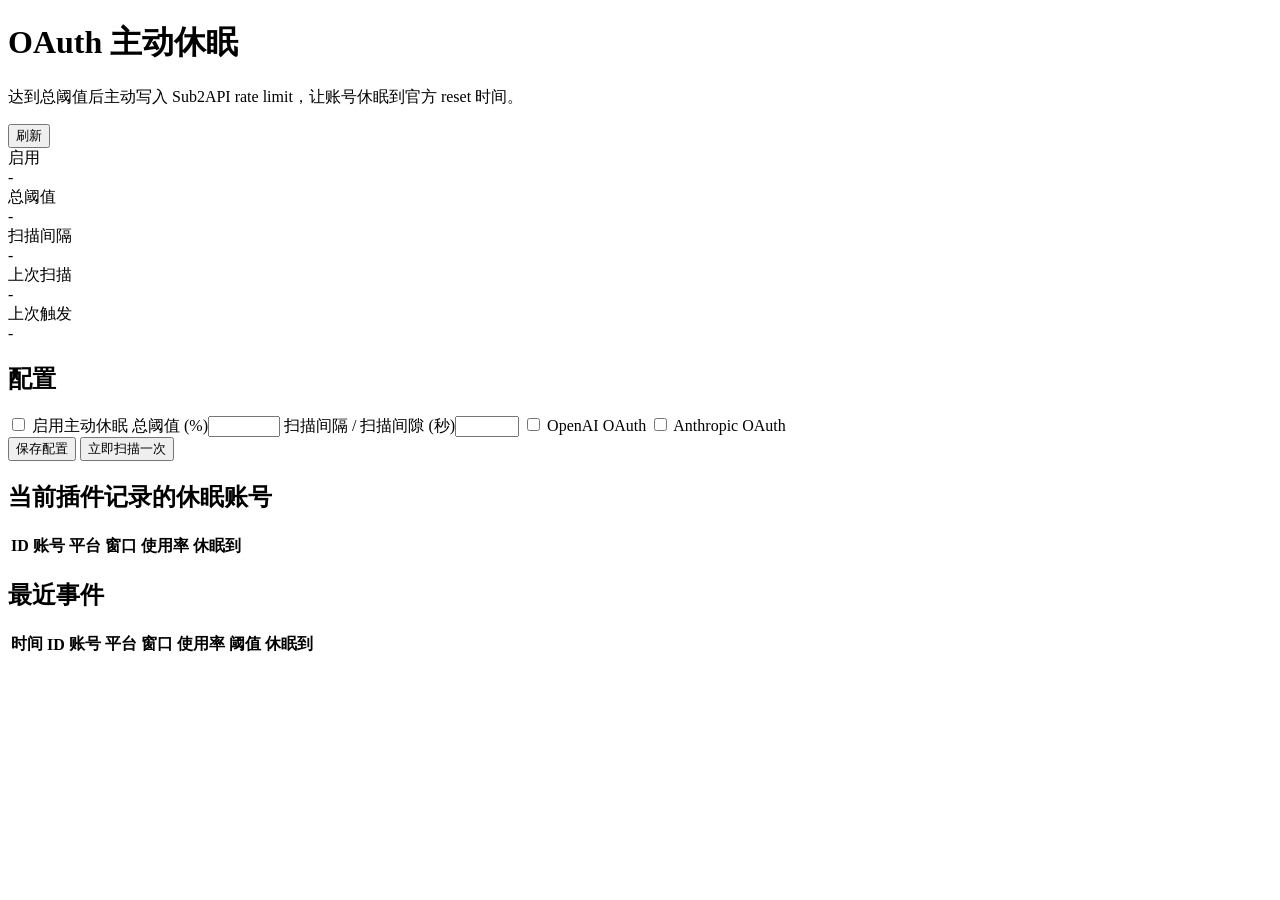
==== app/static/index.html @ f79aa586 "Initial open-source release" ====
<!doctype html>
<html lang="zh-CN">
<head>
  <meta charset="utf-8" />
  <meta name="viewport" content="width=device-width, initial-scale=1" />
  <title>OAuth 休眠</title>
  <script>
    window.OAUTH_SLEEPER_BASE_PATH = document.currentScript.dataset.basePath || '';
  </script>
  <link rel="stylesheet" href="static/style.css" />
</head>
<body>
  <main class="wrap">
    <header class="header">
      <div>
        <h1>OAuth 主动休眠</h1>
        <p>达到总阈值后主动写入 Sub2API rate limit，让账号休眠到官方 reset 时间。</p>
      </div>
      <button id="refreshBtn">刷新</button>
    </header>

    <section class="grid cards">
      <div class="card"><div class="label">启用</div><div id="enabledStat" class="value">-</div></div>
      <div class="card"><div class="label">总阈值</div><div id="thresholdStat" class="value">-</div></div>
      <div class="card"><div class="label">扫描间隔</div><div id="intervalStat" class="value">-</div></div>
      <div class="card"><div class="label">上次扫描</div><div id="lastScanStat" class="value small">-</div></div>
      <div class="card"><div class="label">上次触发</div><div id="triggeredStat" class="value">-</div></div>
    </section>

    <section class="panel">
      <h2>配置</h2>
      <div class="form">
        <label class="check"><input id="enabled" type="checkbox" /> 启用主动休眠</label>
        <label>总阈值 (%)<input id="threshold" type="number" min="1" max="100" step="0.1" /></label>
        <label>扫描间隔 / 扫描间隙 (秒)<input id="interval" type="number" min="15" max="3600" step="1" /></label>
        <label class="check"><input id="includeOpenai" type="checkbox" /> OpenAI OAuth</label>
        <label class="check"><input id="includeAnthropic" type="checkbox" /> Anthropic OAuth</label>
      </div>
      <div class="actions">
        <button id="saveBtn">保存配置</button>
        <button id="scanBtn" class="secondary">立即扫描一次</button>
      </div>
      <pre id="message"></pre>
    </section>

    <section class="panel">
      <h2>当前插件记录的休眠账号</h2>
      <div class="tableWrap"><table><thead><tr><th>ID</th><th>账号</th><th>平台</th><th>窗口</th><th>使用率</th><th>休眠到</th></tr></thead><tbody id="sleepingBody"></tbody></table></div>
    </section>

    <section class="panel">
      <h2>最近事件</h2>
      <div class="tableWrap"><table><thead><tr><th>时间</th><th>ID</th><th>账号</th><th>平台</th><th>窗口</th><th>使用率</th><th>阈值</th><th>休眠到</th></tr></thead><tbody id="eventsBody"></tbody></table></div>
    </section>
  </main>
  <script src="static/app.js"></script>
</body>
</html>
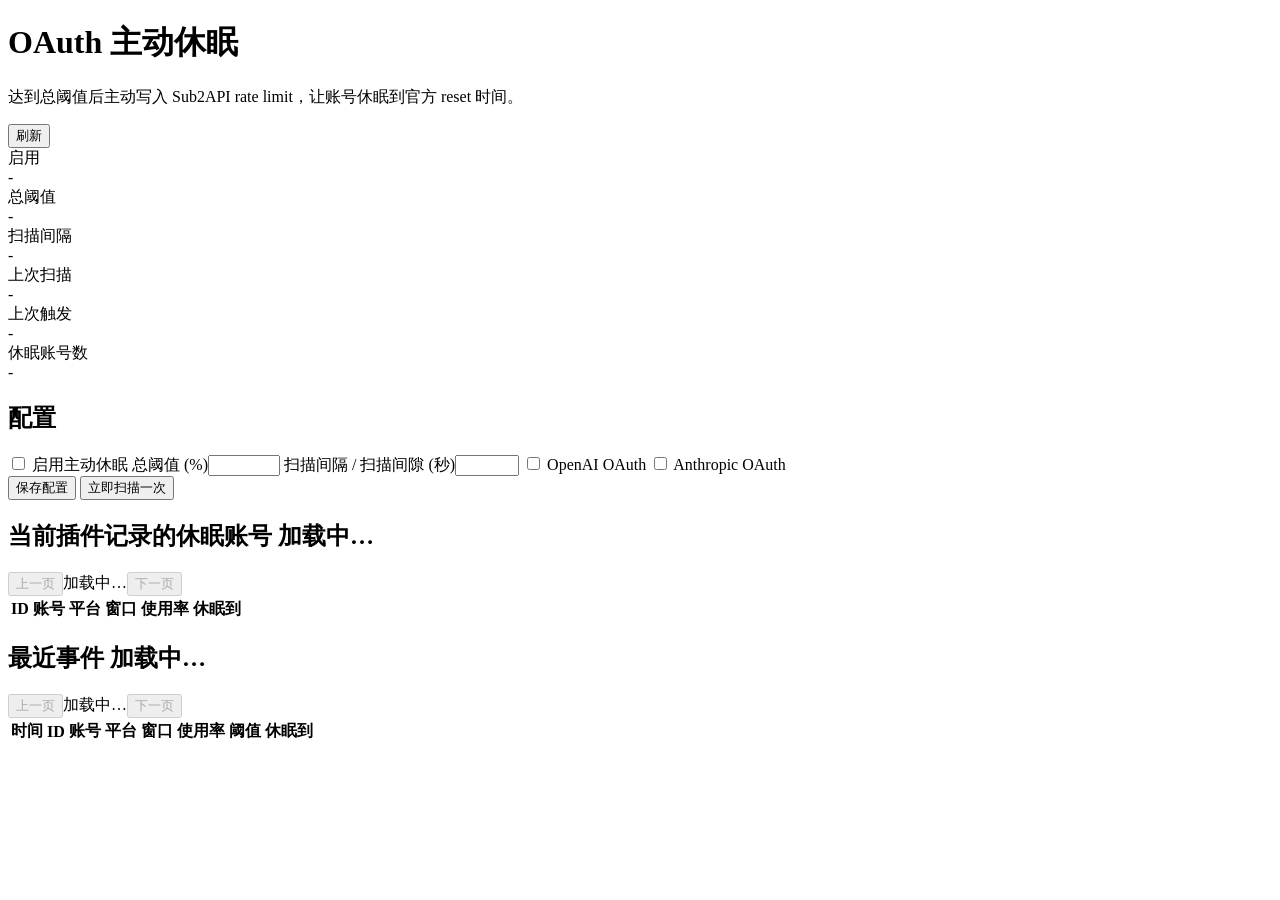
==== commit b61d3919: "feat: add paginated sleeper admin tables" ====
--- a/app/static/index.html
+++ b/app/static/index.html
@@ -7,7 +7,7 @@
   <script>
     window.OAUTH_SLEEPER_BASE_PATH = document.currentScript.dataset.basePath || '';
   </script>
-  <link rel="stylesheet" href="static/style.css" />
+  <link rel="stylesheet" href="static/style.css?v=20260516-1559" />
 </head>
 <body>
   <main class="wrap">
@@ -25,6 +25,7 @@
       <div class="card"><div class="label">扫描间隔</div><div id="intervalStat" class="value">-</div></div>
       <div class="card"><div class="label">上次扫描</div><div id="lastScanStat" class="value small">-</div></div>
       <div class="card"><div class="label">上次触发</div><div id="triggeredStat" class="value">-</div></div>
+      <div class="card"><div class="label">休眠账号数</div><div id="sleepingCountStat" class="value">-</div></div>
     </section>
 
     <section class="panel">
@@ -44,15 +45,21 @@
     </section>
 
     <section class="panel">
-      <h2>当前插件记录的休眠账号</h2>
+      <div class="sectionHead">
+        <h2>当前插件记录的休眠账号 <span id="sleepingTotal" class="muted">加载中…</span></h2>
+        <div class="pager"><button id="sleepingPrev" class="secondary" disabled>上一页</button><span id="sleepingPageInfo">加载中…</span><button id="sleepingNext" class="secondary" disabled>下一页</button></div>
+      </div>
       <div class="tableWrap"><table><thead><tr><th>ID</th><th>账号</th><th>平台</th><th>窗口</th><th>使用率</th><th>休眠到</th></tr></thead><tbody id="sleepingBody"></tbody></table></div>
     </section>
 
     <section class="panel">
-      <h2>最近事件</h2>
+      <div class="sectionHead">
+        <h2>最近事件 <span id="eventsTotal" class="muted">加载中…</span></h2>
+        <div class="pager"><button id="eventsPrev" class="secondary" disabled>上一页</button><span id="eventsPageInfo">加载中…</span><button id="eventsNext" class="secondary" disabled>下一页</button></div>
+      </div>
       <div class="tableWrap"><table><thead><tr><th>时间</th><th>ID</th><th>账号</th><th>平台</th><th>窗口</th><th>使用率</th><th>阈值</th><th>休眠到</th></tr></thead><tbody id="eventsBody"></tbody></table></div>
     </section>
   </main>
-  <script src="static/app.js"></script>
+  <script src="static/app.js?v=20260516-1559"></script>
 </body>
 </html>
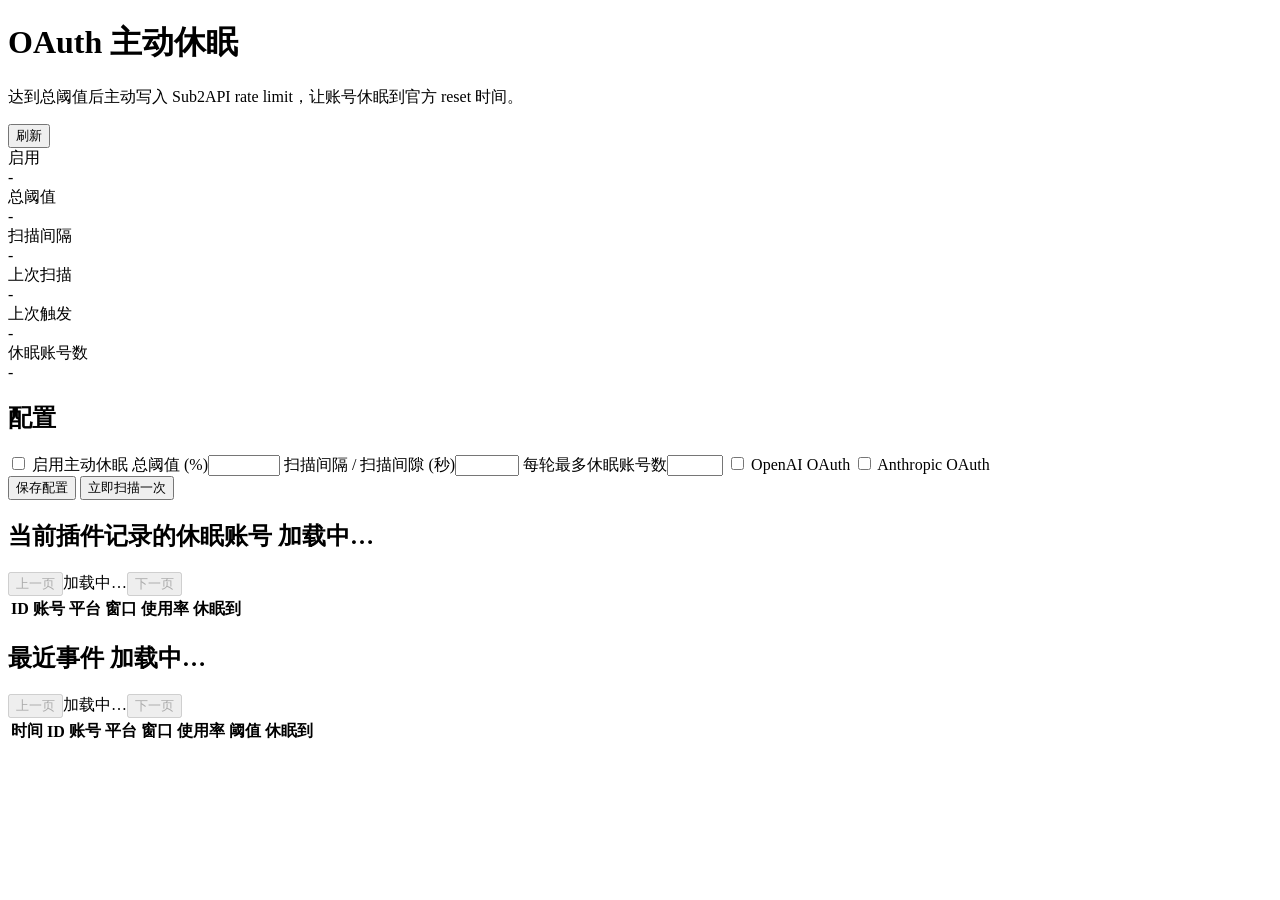
==== commit 003eb389: "feat: configure OAuth sleeper scan limit - Store max_sleep_per_scan in plugin settings and expose it" ====
--- a/app/static/index.html
+++ b/app/static/index.html
@@ -4,10 +4,7 @@
   <meta charset="utf-8" />
   <meta name="viewport" content="width=device-width, initial-scale=1" />
   <title>OAuth 休眠</title>
-  <script>
-    window.OAUTH_SLEEPER_BASE_PATH = document.currentScript.dataset.basePath || '';
-  </script>
-  <link rel="stylesheet" href="static/style.css?v=20260516-1559" />
+  <link rel="stylesheet" href="/custom/oauth-sleeper/static/style.css?v=20260516-1559" />
 </head>
 <body>
   <main class="wrap">
@@ -34,6 +31,7 @@
         <label class="check"><input id="enabled" type="checkbox" /> 启用主动休眠</label>
         <label>总阈值 (%)<input id="threshold" type="number" min="1" max="100" step="0.1" /></label>
         <label>扫描间隔 / 扫描间隙 (秒)<input id="interval" type="number" min="15" max="3600" step="1" /></label>
+        <label>每轮最多休眠账号数<input id="maxSleep" type="number" min="0" max="100" step="1" /></label>
         <label class="check"><input id="includeOpenai" type="checkbox" /> OpenAI OAuth</label>
         <label class="check"><input id="includeAnthropic" type="checkbox" /> Anthropic OAuth</label>
       </div>
@@ -60,6 +58,6 @@
       <div class="tableWrap"><table><thead><tr><th>时间</th><th>ID</th><th>账号</th><th>平台</th><th>窗口</th><th>使用率</th><th>阈值</th><th>休眠到</th></tr></thead><tbody id="eventsBody"></tbody></table></div>
     </section>
   </main>
-  <script src="static/app.js?v=20260516-1559"></script>
+  <script src="/custom/oauth-sleeper/static/app.js?v=20260516-1559"></script>
 </body>
 </html>
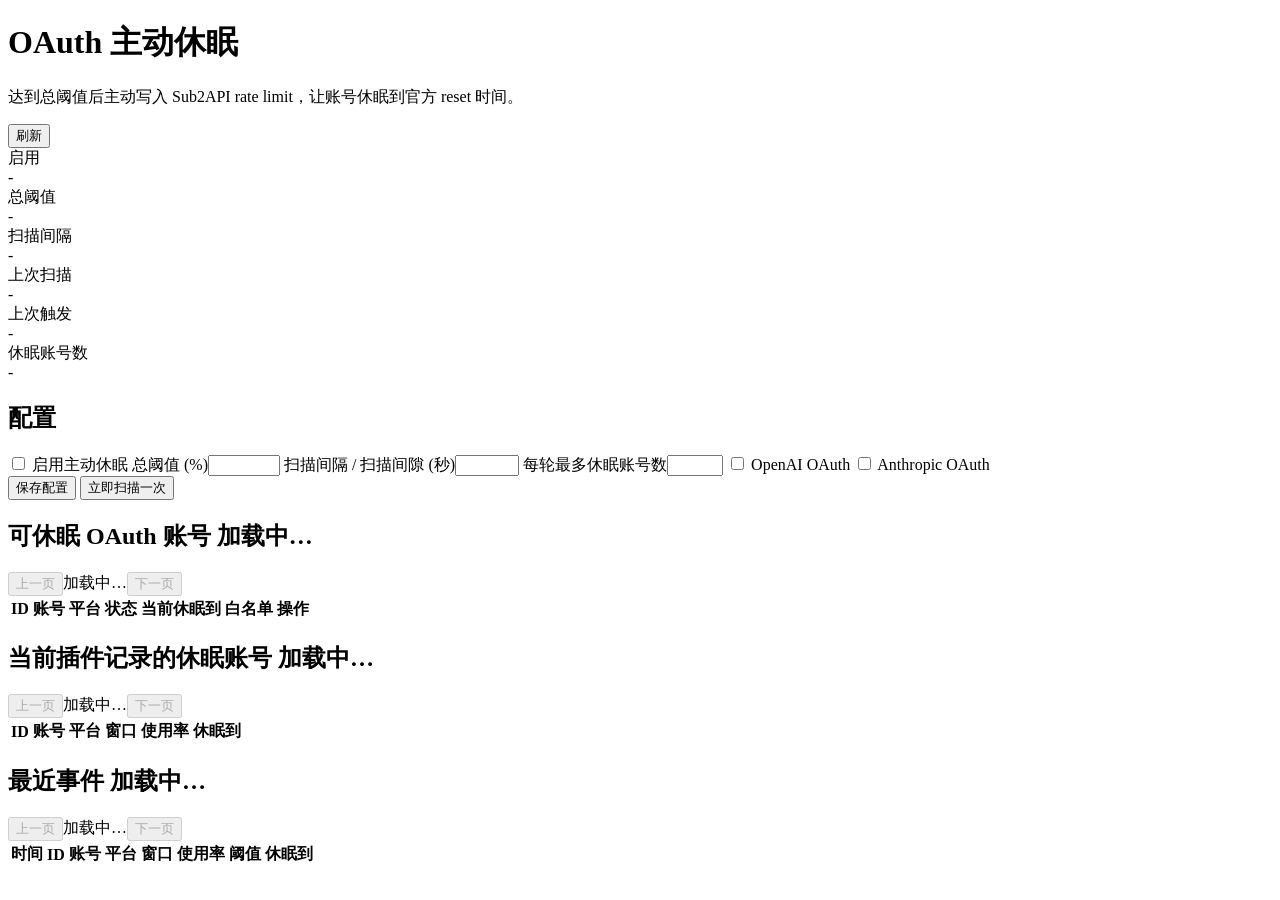
==== commit bc5e3861: "feat: 添加账号白名单管理界面" ====
--- a/app/static/index.html
+++ b/app/static/index.html
@@ -4,7 +4,7 @@
   <meta charset="utf-8" />
   <meta name="viewport" content="width=device-width, initial-scale=1" />
   <title>OAuth 休眠</title>
-  <link rel="stylesheet" href="/custom/oauth-sleeper/static/style.css?v=20260516-1559" />
+  <link rel="stylesheet" href="__BASE_PATH__/static/style.css?v=20260516-1559" />
 </head>
 <body>
   <main class="wrap">
@@ -44,6 +44,14 @@
 
     <section class="panel">
       <div class="sectionHead">
+        <h2>可休眠 OAuth 账号 <span id="accountsTotal" class="muted">加载中…</span></h2>
+        <div class="pager"><button id="accountsPrev" class="secondary" disabled>上一页</button><span id="accountsPageInfo">加载中…</span><button id="accountsNext" class="secondary" disabled>下一页</button></div>
+      </div>
+      <div class="tableWrap"><table><thead><tr><th>ID</th><th>账号</th><th>平台</th><th>状态</th><th>当前休眠到</th><th>白名单</th><th>操作</th></tr></thead><tbody id="accountsBody"></tbody></table></div>
+    </section>
+
+    <section class="panel">
+      <div class="sectionHead">
         <h2>当前插件记录的休眠账号 <span id="sleepingTotal" class="muted">加载中…</span></h2>
         <div class="pager"><button id="sleepingPrev" class="secondary" disabled>上一页</button><span id="sleepingPageInfo">加载中…</span><button id="sleepingNext" class="secondary" disabled>下一页</button></div>
       </div>
@@ -58,6 +66,9 @@
       <div class="tableWrap"><table><thead><tr><th>时间</th><th>ID</th><th>账号</th><th>平台</th><th>窗口</th><th>使用率</th><th>阈值</th><th>休眠到</th></tr></thead><tbody id="eventsBody"></tbody></table></div>
     </section>
   </main>
-  <script src="/custom/oauth-sleeper/static/app.js?v=20260516-1559"></script>
+  <script>
+    window.__OAUTH_SLEEPER_CONFIG__ = __OAUTH_SLEEPER_RUNTIME_CONFIG__;
+  </script>
+  <script src="__BASE_PATH__/static/app.js?v=20260516-1559"></script>
 </body>
 </html>
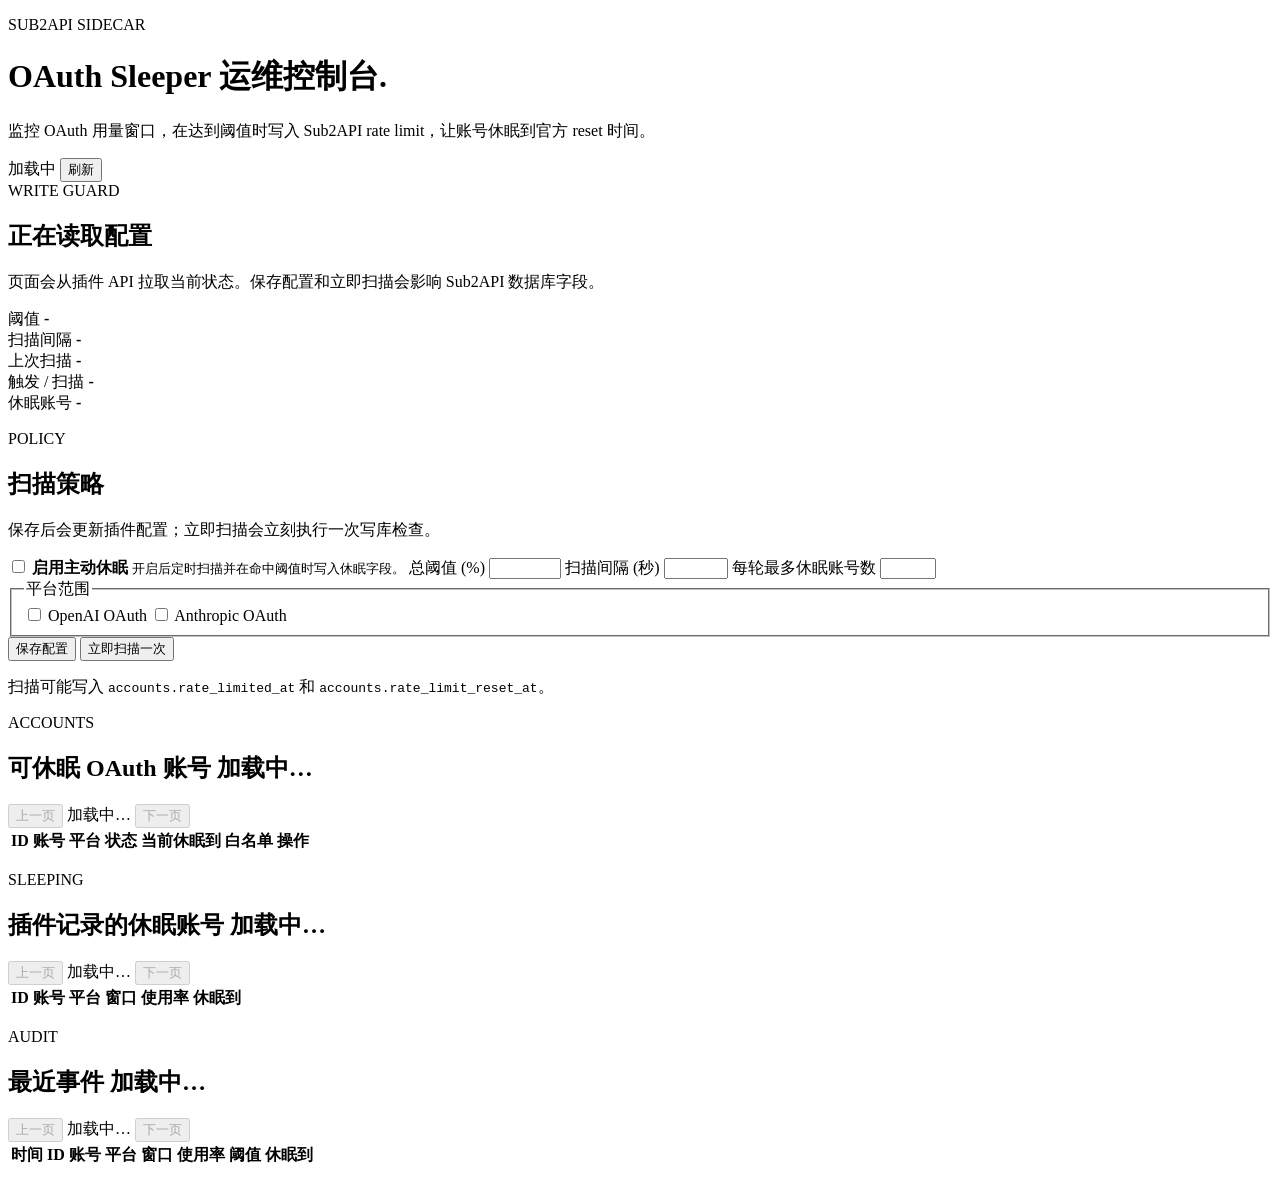
==== commit c262dd8a: "feat(ui): redesign oauth sleeper console 重做静态运维控制台界面，统一状态摘要、策略配置和 列表区的视觉层级，降低扫描与写库操作的阅读成本。 同时补充设计说明与" ====
--- a/app/static/index.html
+++ b/app/static/index.html
@@ -3,72 +3,167 @@
 <head>
   <meta charset="utf-8" />
   <meta name="viewport" content="width=device-width, initial-scale=1" />
-  <title>OAuth 休眠</title>
-  <link rel="stylesheet" href="__BASE_PATH__/static/style.css?v=20260516-1559" />
+  <title>OAuth Sleeper 运维控制台</title>
+  <link rel="preconnect" href="https://fonts.googleapis.com" />
+  <link rel="preconnect" href="https://fonts.gstatic.com" crossorigin />
+  <link href="https://fonts.googleapis.com/css2?family=Geist:wght@400;500;600&family=Geist+Mono:wght@400&display=swap" rel="stylesheet" />
+  <link rel="stylesheet" href="__STYLE_CSS_URL__" />
 </head>
 <body>
-  <main class="wrap">
-    <header class="header">
-      <div>
-        <h1>OAuth 主动休眠</h1>
-        <p>达到总阈值后主动写入 Sub2API rate limit，让账号休眠到官方 reset 时间。</p>
+  <main class="shell">
+    <header class="topbar">
+      <div class="brandBlock">
+        <p class="eyebrow">SUB2API SIDECAR</p>
+        <h1>OAuth Sleeper 运维控制台.</h1>
+        <p class="lede">监控 OAuth 用量窗口，在达到阈值时写入 Sub2API rate limit，让账号休眠到官方 reset 时间。</p>
       </div>
-      <button id="refreshBtn">刷新</button>
+      <div class="topbarActions">
+        <span id="enabledStat" class="statePill statePill--neutral">加载中</span>
+        <button id="refreshBtn" class="button button--secondary" type="button">刷新</button>
+      </div>
     </header>
 
-    <section class="grid cards">
-      <div class="card"><div class="label">启用</div><div id="enabledStat" class="value">-</div></div>
-      <div class="card"><div class="label">总阈值</div><div id="thresholdStat" class="value">-</div></div>
-      <div class="card"><div class="label">扫描间隔</div><div id="intervalStat" class="value">-</div></div>
-      <div class="card"><div class="label">上次扫描</div><div id="lastScanStat" class="value small">-</div></div>
-      <div class="card"><div class="label">上次触发</div><div id="triggeredStat" class="value">-</div></div>
-      <div class="card"><div class="label">休眠账号数</div><div id="sleepingCountStat" class="value">-</div></div>
+    <section class="statusBand" aria-label="扫描状态">
+      <div class="statusBand__main">
+        <span class="eyebrow">WRITE GUARD</span>
+        <h2 id="writeGuardTitle">正在读取配置</h2>
+        <p id="writeGuardText">页面会从插件 API 拉取当前状态。保存配置和立即扫描会影响 Sub2API 数据库字段。</p>
+      </div>
+      <div class="metricRail">
+        <div class="metric">
+          <span class="metric__label">阈值</span>
+          <strong id="thresholdStat">-</strong>
+        </div>
+        <div class="metric">
+          <span class="metric__label">扫描间隔</span>
+          <strong id="intervalStat">-</strong>
+        </div>
+        <div class="metric metric--wide">
+          <span class="metric__label">上次扫描</span>
+          <strong id="lastScanStat">-</strong>
+        </div>
+        <div class="metric">
+          <span class="metric__label">触发 / 扫描</span>
+          <strong id="triggeredStat">-</strong>
+        </div>
+        <div class="metric">
+          <span class="metric__label">休眠账号</span>
+          <strong id="sleepingCountStat">-</strong>
+        </div>
+      </div>
     </section>
 
-    <section class="panel">
-      <h2>配置</h2>
-      <div class="form">
-        <label class="check"><input id="enabled" type="checkbox" /> 启用主动休眠</label>
-        <label>总阈值 (%)<input id="threshold" type="number" min="1" max="100" step="0.1" /></label>
-        <label>扫描间隔 / 扫描间隙 (秒)<input id="interval" type="number" min="15" max="3600" step="1" /></label>
-        <label>每轮最多休眠账号数<input id="maxSleep" type="number" min="0" max="100" step="1" /></label>
-        <label class="check"><input id="includeOpenai" type="checkbox" /> OpenAI OAuth</label>
-        <label class="check"><input id="includeAnthropic" type="checkbox" /> Anthropic OAuth</label>
+    <section class="panel settingsPanel" aria-labelledby="settingsTitle">
+      <div class="panelHeader">
+        <div>
+          <p class="eyebrow">POLICY</p>
+          <h2 id="settingsTitle">扫描策略</h2>
+        </div>
+        <p class="panelNote">保存后会更新插件配置；立即扫描会立刻执行一次写库检查。</p>
       </div>
-      <div class="actions">
-        <button id="saveBtn">保存配置</button>
-        <button id="scanBtn" class="secondary">立即扫描一次</button>
+
+      <div class="settingsGrid">
+        <label class="switchField">
+          <input id="enabled" type="checkbox" />
+          <span>
+            <strong>启用主动休眠</strong>
+            <small>开启后定时扫描并在命中阈值时写入休眠字段。</small>
+          </span>
+        </label>
+
+        <label class="field">
+          <span>总阈值 (%)</span>
+          <input id="threshold" type="number" min="1" max="100" step="0.1" />
+        </label>
+
+        <label class="field">
+          <span>扫描间隔 (秒)</span>
+          <input id="interval" type="number" min="15" max="3600" step="1" />
+        </label>
+
+        <label class="field">
+          <span>每轮最多休眠账号数</span>
+          <input id="maxSleep" type="number" min="0" max="100" step="1" />
+        </label>
+
+        <fieldset class="platformScope">
+          <legend>平台范围</legend>
+          <label class="checkField"><input id="includeOpenai" type="checkbox" /> OpenAI OAuth</label>
+          <label class="checkField"><input id="includeAnthropic" type="checkbox" /> Anthropic OAuth</label>
+        </fieldset>
       </div>
-      <pre id="message"></pre>
+
+      <div class="actionRow">
+        <button id="saveBtn" class="button button--primary" type="button">保存配置</button>
+        <button id="scanBtn" class="button button--dangerGhost" type="button">立即扫描一次</button>
+        <p class="actionHint">扫描可能写入 <code>accounts.rate_limited_at</code> 和 <code>accounts.rate_limit_reset_at</code>。</p>
+      </div>
+      <div id="message" class="message" role="status" aria-live="polite"></div>
     </section>
 
-    <section class="panel">
+    <section class="panel tablePanel" aria-labelledby="accountsTitle">
       <div class="sectionHead">
-        <h2>可休眠 OAuth 账号 <span id="accountsTotal" class="muted">加载中…</span></h2>
-        <div class="pager"><button id="accountsPrev" class="secondary" disabled>上一页</button><span id="accountsPageInfo">加载中…</span><button id="accountsNext" class="secondary" disabled>下一页</button></div>
+        <div>
+          <p class="eyebrow">ACCOUNTS</p>
+          <h2 id="accountsTitle">可休眠 OAuth 账号 <span id="accountsTotal" class="muted">加载中…</span></h2>
+        </div>
+        <div class="pager">
+          <button id="accountsPrev" class="button button--pager" type="button" disabled>上一页</button>
+          <span id="accountsPageInfo">加载中…</span>
+          <button id="accountsNext" class="button button--pager" type="button" disabled>下一页</button>
+        </div>
       </div>
-      <div class="tableWrap"><table><thead><tr><th>ID</th><th>账号</th><th>平台</th><th>状态</th><th>当前休眠到</th><th>白名单</th><th>操作</th></tr></thead><tbody id="accountsBody"></tbody></table></div>
+      <div class="tableWrap">
+        <table>
+          <thead><tr><th>ID</th><th>账号</th><th>平台</th><th>状态</th><th>当前休眠到</th><th>白名单</th><th>操作</th></tr></thead>
+          <tbody id="accountsBody"></tbody>
+        </table>
+      </div>
     </section>
 
-    <section class="panel">
+    <section class="panel tablePanel" aria-labelledby="sleepingTitle">
       <div class="sectionHead">
-        <h2>当前插件记录的休眠账号 <span id="sleepingTotal" class="muted">加载中…</span></h2>
-        <div class="pager"><button id="sleepingPrev" class="secondary" disabled>上一页</button><span id="sleepingPageInfo">加载中…</span><button id="sleepingNext" class="secondary" disabled>下一页</button></div>
+        <div>
+          <p class="eyebrow">SLEEPING</p>
+          <h2 id="sleepingTitle">插件记录的休眠账号 <span id="sleepingTotal" class="muted">加载中…</span></h2>
+        </div>
+        <div class="pager">
+          <button id="sleepingPrev" class="button button--pager" type="button" disabled>上一页</button>
+          <span id="sleepingPageInfo">加载中…</span>
+          <button id="sleepingNext" class="button button--pager" type="button" disabled>下一页</button>
+        </div>
       </div>
-      <div class="tableWrap"><table><thead><tr><th>ID</th><th>账号</th><th>平台</th><th>窗口</th><th>使用率</th><th>休眠到</th></tr></thead><tbody id="sleepingBody"></tbody></table></div>
+      <div class="tableWrap">
+        <table>
+          <thead><tr><th>ID</th><th>账号</th><th>平台</th><th>窗口</th><th>使用率</th><th>休眠到</th></tr></thead>
+          <tbody id="sleepingBody"></tbody>
+        </table>
+      </div>
     </section>
 
-    <section class="panel">
+    <section class="panel tablePanel" aria-labelledby="eventsTitle">
       <div class="sectionHead">
-        <h2>最近事件 <span id="eventsTotal" class="muted">加载中…</span></h2>
-        <div class="pager"><button id="eventsPrev" class="secondary" disabled>上一页</button><span id="eventsPageInfo">加载中…</span><button id="eventsNext" class="secondary" disabled>下一页</button></div>
+        <div>
+          <p class="eyebrow">AUDIT</p>
+          <h2 id="eventsTitle">最近事件 <span id="eventsTotal" class="muted">加载中…</span></h2>
+        </div>
+        <div class="pager">
+          <button id="eventsPrev" class="button button--pager" type="button" disabled>上一页</button>
+          <span id="eventsPageInfo">加载中…</span>
+          <button id="eventsNext" class="button button--pager" type="button" disabled>下一页</button>
+        </div>
       </div>
-      <div class="tableWrap"><table><thead><tr><th>时间</th><th>ID</th><th>账号</th><th>平台</th><th>窗口</th><th>使用率</th><th>阈值</th><th>休眠到</th></tr></thead><tbody id="eventsBody"></tbody></table></div>
+      <div class="tableWrap">
+        <table>
+          <thead><tr><th>时间</th><th>ID</th><th>账号</th><th>平台</th><th>窗口</th><th>使用率</th><th>阈值</th><th>休眠到</th></tr></thead>
+          <tbody id="eventsBody"></tbody>
+        </table>
+      </div>
     </section>
   </main>
   <script>
     window.__OAUTH_SLEEPER_CONFIG__ = __OAUTH_SLEEPER_RUNTIME_CONFIG__;
   </script>
-  <script src="__BASE_PATH__/static/app.js?v=20260516-1559"></script>
+  <script src="__APP_JS_URL__"></script>
 </body>
 </html>
